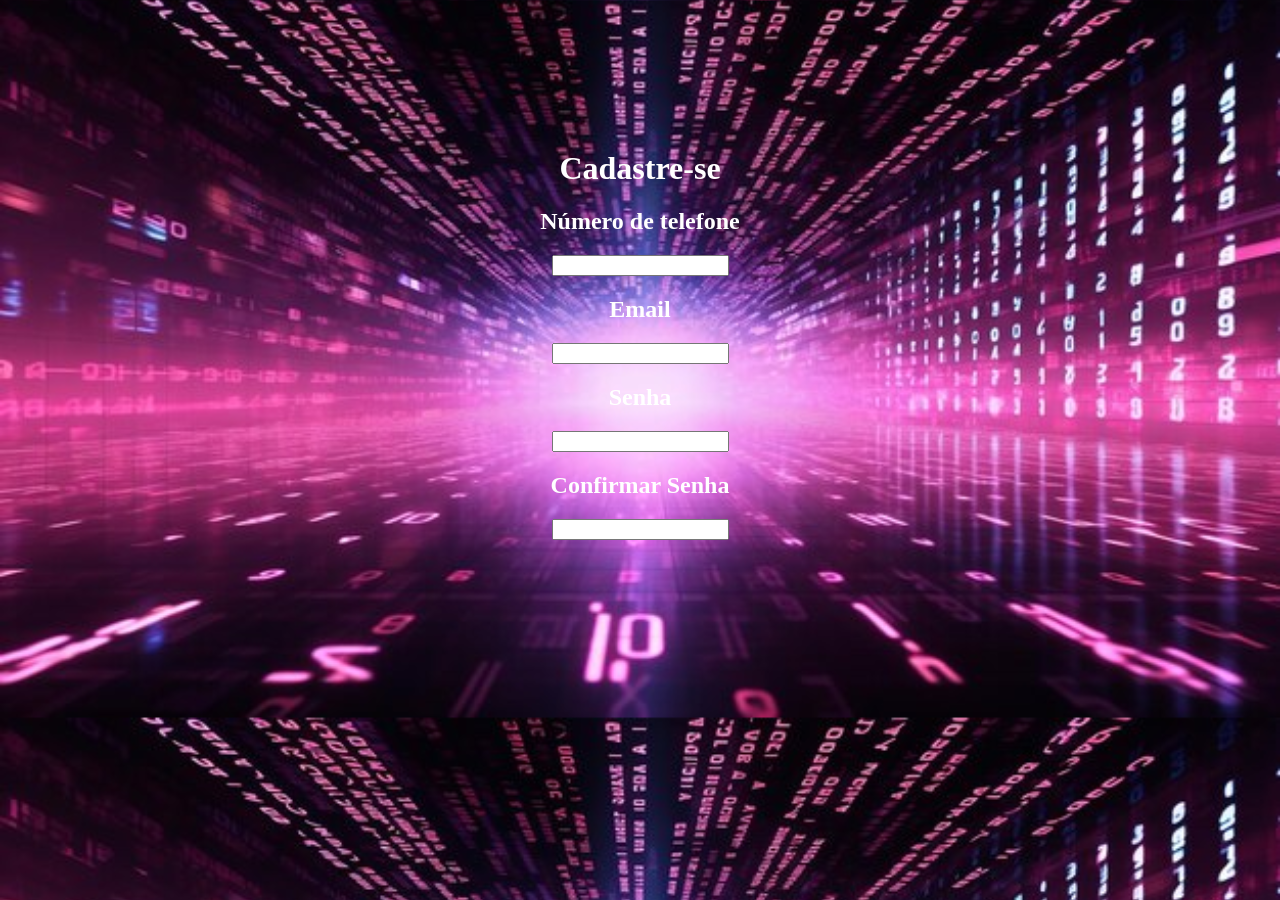
==== cadastro.html @ f5090924 "Add files via upload" ====
<!DOCTYPE html>
<html lang="pt-br">
<head>
    <meta charset="UTF-8">
    <meta name="viewport" content="width=device-width, initial-scale=1.0">
    <title>Document</title>
    <link rel="shortcut icon" href="img/aba.png" type="image/x-icon">
    <link rel="stylesheet" href="style.css">
</head>
<body class="login">

    <div class="pag-cadastro">
        <h1>Cadastre-se</h1>
        <h2>Número de telefone</h2>
        <input type="">
        <h2>Email</h2>
        <input type="">
        <h2>Senha</h2>
        <input type="">
        <h2>Confirmar Senha</h2>
        <input type="">
    </div>
</body>
</html>
---- style.css ----
body{
    background-color: #000000;
    color: #ffffff;
}
.pag-inicial{
    text-align: center;
}
.escolha{
    font-size: 40px;
    margin: 50px;
    display: flex;
    justify-content: center;
}
.jogador a{
    color: #e09ce1;
   margin-right: 20px;
   margin-left: 20px;
   text-decoration: none;
}
.espectador a{
   color: #731a76 ; /*#9618a2  #731a76 #e09ce1   */
   margin-right: 20px;
   margin-left: 20px;
   text-decoration: none;
}
.escolha a:hover {
    color: #ffffff;
    filter: drop-shadow(0 0 0.50rem crimson);
}
.pag-login{
    text-align: center;
    margin-top: 250px;
    
}
body.login{
    background-image: url(img/fundo\ hack\ rosa.png);
    background-size: cover;
   
}
.pag-cadastro{
    text-align: center;
    margin-top: 150px;
}
.pag-login a:hover{
    color: #ffffff;
    filter: drop-shadow(0 0 0.50rem crimson);
}
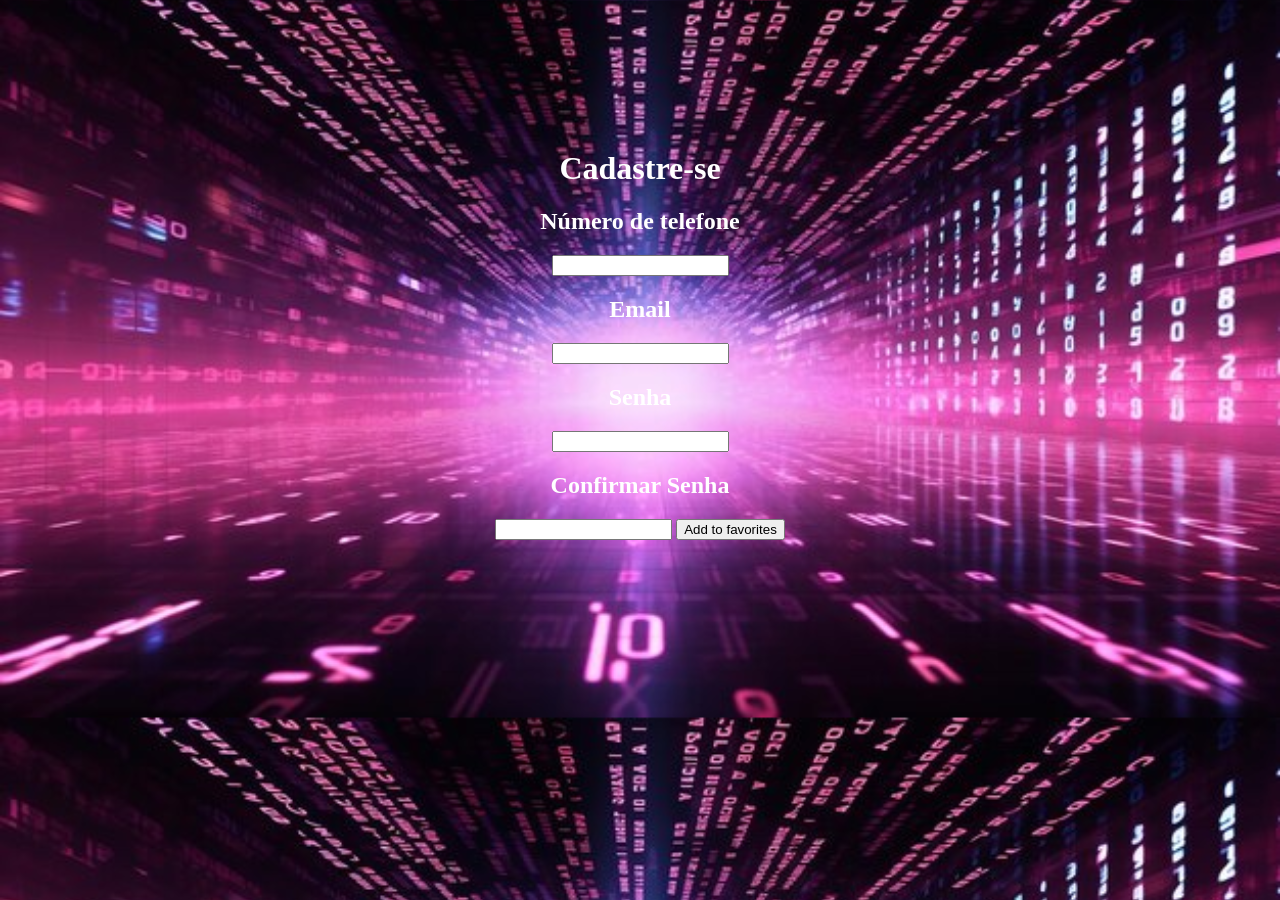
==== commit 9eae7cb7: "Add files via upload" ====
--- a/cadastro.html
+++ b/cadastro.html
@@ -19,6 +19,8 @@
         <input type="">
         <h2>Confirmar Senha</h2>
         <input type="">
+        <a  href="inicio.html">
+        <input class="styled" type="button" value="Add to favorites" /></a>
     </div>
 </body>
 </html>
--- a/style.css
+++ b/style.css
@@ -45,4 +45,7 @@
     color: #ffffff;
     filter: drop-shadow(0 0 0.50rem crimson);
 }
+body.inicio{
+    background-color: #000000;
+}
 
